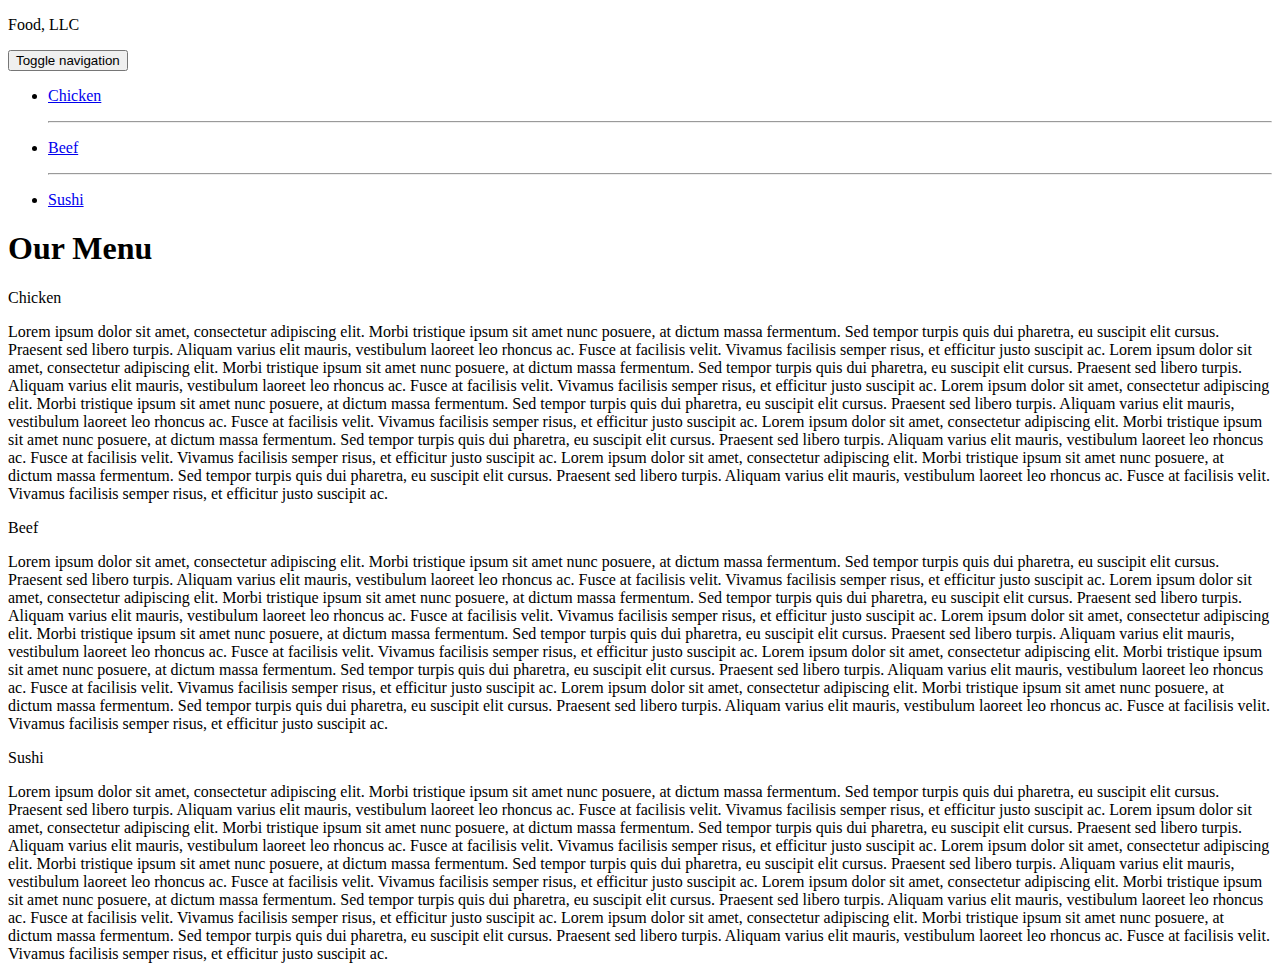
==== Assignments/Module 3/index.html @ adeb0148 "Create index.html" ====
<!DOCTYPE html>
<html>
<head>
	<meta charset="utf-8">
	<meta name="viewport" content="width=device-width, initial-scale=1">
	
	<link rel="stylesheet" href="css/bootstrap.min.css">
    <link rel="stylesheet" href="css/styles.css">
	
	<title>Module 3 Solution</title>
</head>
<body>
    <header class="nav-header">
    <nav id="header-nav" class="navbar navbar-default">
      <div class="container">
        <div class="navbar-header">
          <div class="navbar-brand">
            <p class="nav-brand">Food, LLC</p>
          </div>

          <button type="button" class="navbar-toggle collapsed" data-toggle="collapse" data-target="#collapsable-nav" aria-expanded="true">
            <span class="sr-only">Toggle navigation</span>
            <span class="icon-bar"></span>
            <span class="icon-bar"></span>
            <span class="icon-bar"></span>
          </button>
        </div>
        
        <div id="collapsable-nav" class="collapse navbar-collapse">
           <ul id="nav-list" class="nav navbar-nav navbar-right visible-xs">
            <li class="text-center">
              <a href="#chicken-div"><p class="item">Chicken</p></a>
              <hr class="visible-xs">
            </li>            
            <li class="text-center beef-item">
              <a href="#beef-div"><p class="item">Beef</p></a>
              <hr class="visible-xs">
            </li>
            <li class="text-center sushi-item">
              <a href="#sushi-div"><p class="item">Sushi</p></a>
            </li>
          </ul> 
        </div>
      </div>
    </nav>
  	</header>

	<h1 class="text-center">Our Menu</h1>

	<div class="row container container-fluid">
	<div class="col-md-12 col-sm-12 col-xs-12" id="chicken-div">
		<section>
		<div id="chicken">
			Chicken
		</div>
		<p>
			Lorem ipsum dolor sit amet, consectetur adipiscing elit. Morbi tristique ipsum sit amet nunc posuere, at dictum massa fermentum. Sed tempor turpis quis dui pharetra, eu suscipit elit cursus. Praesent sed libero turpis. Aliquam varius elit mauris, vestibulum laoreet leo rhoncus ac. Fusce at facilisis velit. Vivamus facilisis semper risus, et efficitur justo suscipit ac. Lorem ipsum dolor sit amet, consectetur adipiscing elit. Morbi tristique ipsum sit amet nunc posuere, at dictum massa fermentum. Sed tempor turpis quis dui pharetra, eu suscipit elit cursus. Praesent sed libero turpis. Aliquam varius elit mauris, vestibulum laoreet leo rhoncus ac. Fusce at facilisis velit. Vivamus facilisis semper risus, et efficitur justo suscipit ac. Lorem ipsum dolor sit amet, consectetur adipiscing elit. Morbi tristique ipsum sit amet nunc posuere, at dictum massa fermentum. Sed tempor turpis quis dui pharetra, eu suscipit elit cursus. Praesent sed libero turpis. Aliquam varius elit mauris, vestibulum laoreet leo rhoncus ac. Fusce at facilisis velit. Vivamus facilisis semper risus, et efficitur justo suscipit ac. Lorem ipsum dolor sit amet, consectetur adipiscing elit. Morbi tristique ipsum sit amet nunc posuere, at dictum massa fermentum. Sed tempor turpis quis dui pharetra, eu suscipit elit cursus. Praesent sed libero turpis. Aliquam varius elit mauris, vestibulum laoreet leo rhoncus ac. Fusce at facilisis velit. Vivamus facilisis semper risus, et efficitur justo suscipit ac. Lorem ipsum dolor sit amet, consectetur adipiscing elit. Morbi tristique ipsum sit amet nunc posuere, at dictum massa fermentum. Sed tempor turpis quis dui pharetra, eu suscipit elit cursus. Praesent sed libero turpis. Aliquam varius elit mauris, vestibulum laoreet leo rhoncus ac. Fusce at facilisis velit. Vivamus facilisis semper risus, et efficitur justo suscipit ac.
		</p>
		</section>
	</div>
	<div class="col-md-12 col-sm-12 col-xs-12" id="beef-div">
		<section>
		<div id="beef">
			Beef
		</div>
		<p>
			Lorem ipsum dolor sit amet, consectetur adipiscing elit. Morbi tristique ipsum sit amet nunc posuere, at dictum massa fermentum. Sed tempor turpis quis dui pharetra, eu suscipit elit cursus. Praesent sed libero turpis. Aliquam varius elit mauris, vestibulum laoreet leo rhoncus ac. Fusce at facilisis velit. Vivamus facilisis semper risus, et efficitur justo suscipit ac. Lorem ipsum dolor sit amet, consectetur adipiscing elit. Morbi tristique ipsum sit amet nunc posuere, at dictum massa fermentum. Sed tempor turpis quis dui pharetra, eu suscipit elit cursus. Praesent sed libero turpis. Aliquam varius elit mauris, vestibulum laoreet leo rhoncus ac. Fusce at facilisis velit. Vivamus facilisis semper risus, et efficitur justo suscipit ac. Lorem ipsum dolor sit amet, consectetur adipiscing elit. Morbi tristique ipsum sit amet nunc posuere, at dictum massa fermentum. Sed tempor turpis quis dui pharetra, eu suscipit elit cursus. Praesent sed libero turpis. Aliquam varius elit mauris, vestibulum laoreet leo rhoncus ac. Fusce at facilisis velit. Vivamus facilisis semper risus, et efficitur justo suscipit ac. Lorem ipsum dolor sit amet, consectetur adipiscing elit. Morbi tristique ipsum sit amet nunc posuere, at dictum massa fermentum. Sed tempor turpis quis dui pharetra, eu suscipit elit cursus. Praesent sed libero turpis. Aliquam varius elit mauris, vestibulum laoreet leo rhoncus ac. Fusce at facilisis velit. Vivamus facilisis semper risus, et efficitur justo suscipit ac. Lorem ipsum dolor sit amet, consectetur adipiscing elit. Morbi tristique ipsum sit amet nunc posuere, at dictum massa fermentum. Sed tempor turpis quis dui pharetra, eu suscipit elit cursus. Praesent sed libero turpis. Aliquam varius elit mauris, vestibulum laoreet leo rhoncus ac. Fusce at facilisis velit. Vivamus facilisis semper risus, et efficitur justo suscipit ac.
		</p>
		</section>
	</div>
	<div class="col-md-12 col-sm-12 col-xs-12" id="sushi-div">
		<section>
		<div id="sushi">
			Sushi
		</div>
		<p>
			Lorem ipsum dolor sit amet, consectetur adipiscing elit. Morbi tristique ipsum sit amet nunc posuere, at dictum massa fermentum. Sed tempor turpis quis dui pharetra, eu suscipit elit cursus. Praesent sed libero turpis. Aliquam varius elit mauris, vestibulum laoreet leo rhoncus ac. Fusce at facilisis velit. Vivamus facilisis semper risus, et efficitur justo suscipit ac. Lorem ipsum dolor sit amet, consectetur adipiscing elit. Morbi tristique ipsum sit amet nunc posuere, at dictum massa fermentum. Sed tempor turpis quis dui pharetra, eu suscipit elit cursus. Praesent sed libero turpis. Aliquam varius elit mauris, vestibulum laoreet leo rhoncus ac. Fusce at facilisis velit. Vivamus facilisis semper risus, et efficitur justo suscipit ac. Lorem ipsum dolor sit amet, consectetur adipiscing elit. Morbi tristique ipsum sit amet nunc posuere, at dictum massa fermentum. Sed tempor turpis quis dui pharetra, eu suscipit elit cursus. Praesent sed libero turpis. Aliquam varius elit mauris, vestibulum laoreet leo rhoncus ac. Fusce at facilisis velit. Vivamus facilisis semper risus, et efficitur justo suscipit ac. Lorem ipsum dolor sit amet, consectetur adipiscing elit. Morbi tristique ipsum sit amet nunc posuere, at dictum massa fermentum. Sed tempor turpis quis dui pharetra, eu suscipit elit cursus. Praesent sed libero turpis. Aliquam varius elit mauris, vestibulum laoreet leo rhoncus ac. Fusce at facilisis velit. Vivamus facilisis semper risus, et efficitur justo suscipit ac. Lorem ipsum dolor sit amet, consectetur adipiscing elit. Morbi tristique ipsum sit amet nunc posuere, at dictum massa fermentum. Sed tempor turpis quis dui pharetra, eu suscipit elit cursus. Praesent sed libero turpis. Aliquam varius elit mauris, vestibulum laoreet leo rhoncus ac. Fusce at facilisis velit. Vivamus facilisis semper risus, et efficitur justo suscipit ac.
		</p>
		</section>
	</div>
	</div>

	<script src="js/jquery-2.1.4.min.js"></script>
	<script src="js/bootstrap.min.js"></script>
  	<script src="js/script.js"></script>
</body>
</html>
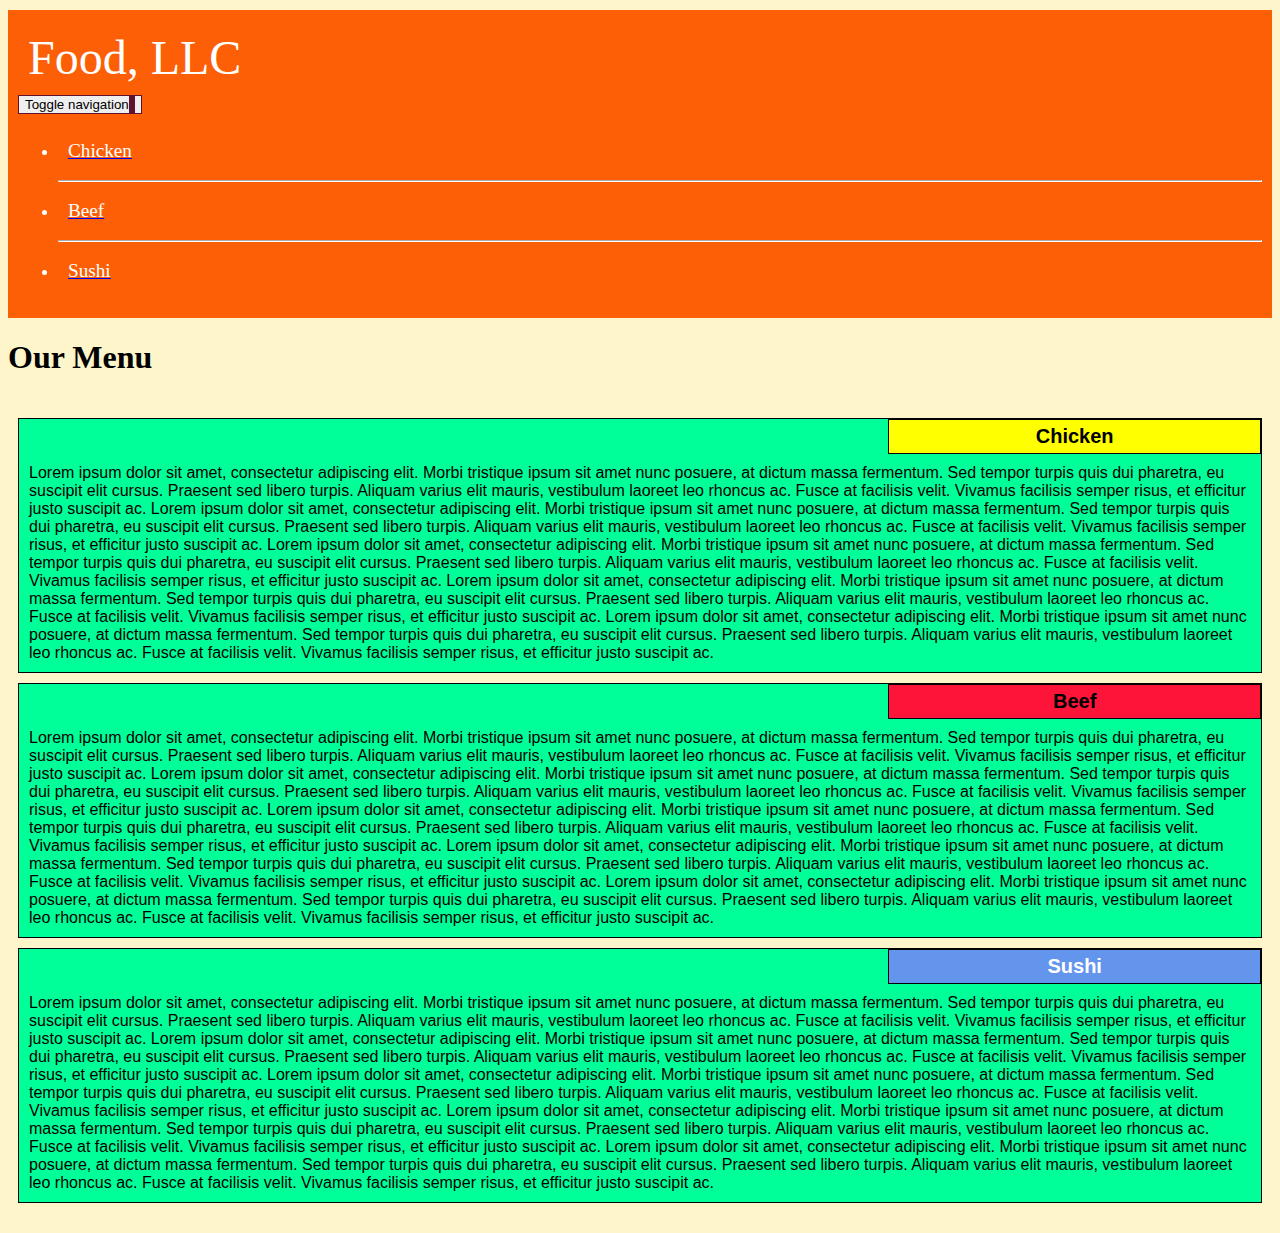
==== commit 7df85413: "Update index.html" ====
--- a/Assignments/Module 3/index.html
+++ b/Assignments/Module 3/index.html
@@ -5,7 +5,7 @@
 	<meta name="viewport" content="width=device-width, initial-scale=1">
 	
 	<link rel="stylesheet" href="css/bootstrap.min.css">
-    <link rel="stylesheet" href="css/styles.css">
+    <link rel="stylesheet" href="CSS/style.css">
 	
 	<title>Module 3 Solution</title>
 </head>
--- a/Assignments/Module 3/CSS/style.css
+++ b/Assignments/Module 3/CSS/style.css
@@ -0,0 +1,141 @@
+/* Base Styles */
+
+* {
+	box-sizing: border-box;
+}
+
+h1 {
+	font-family: Brushstroke, fantasy;
+	color: #000000;
+}
+
+body {
+	background-image: url("background.jpg");
+	background-color: #FEF5CA;
+
+}
+
+p {
+	padding: 10px;
+	margin: 0;
+}
+
+.container {
+	border: none;
+	margin-left: auto;
+	margin-right: auto;
+	margin-top: 10px;
+	margin-bottom: 10px;
+	padding: 10px;
+}
+
+section {
+	border:	1px solid black;
+	background-color: #00FF99;
+	width: 100%;
+	height: auto;
+	font-family: Helvetica;
+	color: black;
+	position: relative;
+	overflow: auto;
+}
+
+#chicken {
+	border: 1px solid black;
+	text-align: center;
+	width: 30%;
+	margin-left: 70%;
+	font-family: Georgia,sans-serif;
+	font-weight: bold;
+	font-size: 125%;
+	margin-bottom: 0;
+	margin-top: 0;
+	padding: 5px;
+	background-color: #FFFF00;
+}
+
+#beef {
+	border: 1px solid black;
+	text-align: center;
+	width: 30%;
+	margin-left: 70%;
+	font-family: Georgia,sans-serif;
+	font-weight: bold;
+	font-size: 125%;
+	margin-bottom: 0;
+	margin-top: 0;
+	padding: 5px;
+	background-color: #FF1439;
+}
+
+#sushi {
+	border: 1px solid black;
+	text-align: center;
+	width: 30%;
+	margin-left: 70%;
+	font-family: Georgia,sans-serif;
+	font-weight: bold;
+	font-size: 125%;
+	margin-bottom: 0;
+	margin-top: 0;
+	background-color: #6495ED;
+	color: white;
+	padding: 5px;
+}
+
+#chicken-div {
+  margin-bottom: 10px;
+  margin-top: 10px;
+}
+
+#beef-div {
+  margin-bottom: 10px;
+  margin-top: 10px;
+}
+
+#sushi-div {
+  margin-bottom: 10px;
+  margin-top: 10px;
+}
+
+.navbar-brand {
+  font-size: 2em;
+  border: 0 0 10px 10px;
+  color: #FFFFFF;
+}
+
+#header-nav {
+  border: 0;
+  background-color: #FC5F06;
+  color: #FFFFFF;
+}
+
+.navbar-header button.navbar-toggle, .navbar-header .icon-bar {
+  border: 1px solid #61122f;
+}
+.navbar-header button.navbar-toggle {
+  clear: both;
+  margin-top: -30px;
+}
+
+.nav-header {
+  background-color: #FFFFFF;
+}
+
+.nav-brand {
+  color: #FFFFFF;
+  font-size: 1.5em;
+}
+
+#nav-list {
+  color: white;
+}
+
+hr {
+  border-color: white;
+}
+
+.item {
+  color: white;
+  font-size: 1.2em;
+}
